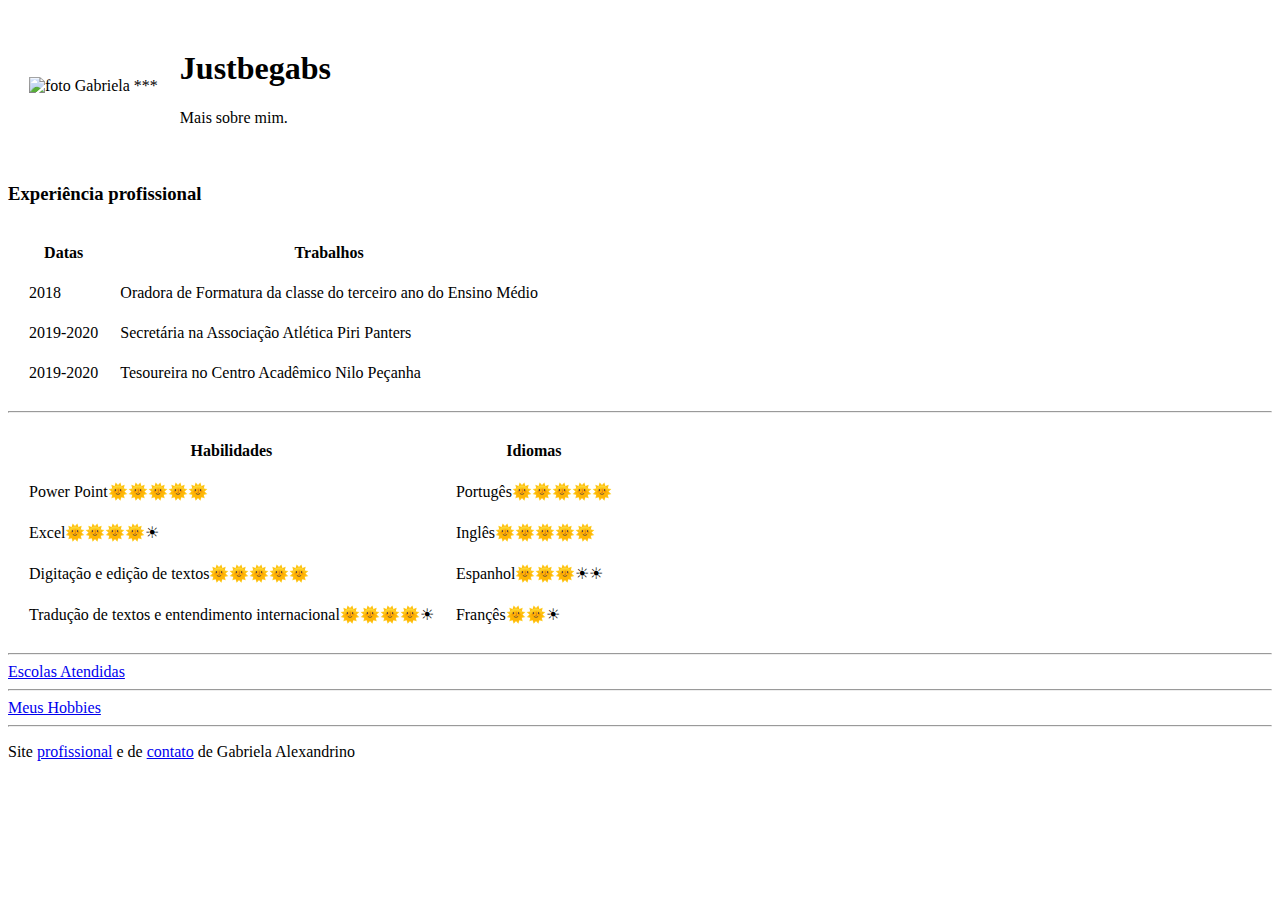
==== index.html @ 13b43838 "mudar nome para html" ====
<!DOCTYPE html>
<html lang="pt-BR" dir="ltr">

  <head>

    <meta charset="utf-8">
    <title>Gabriela Naime Alexandrino
    text-align: center</title>
    <link rel="stylesheet" href="estilo.css">
    <link rel="icon" href="favicon.ico">
  </head>

  <body>
    <table cellspacing="20">
      <tr>
        <td><img src="gabsmodified.png" alt="foto Gabriela"> ***</td>
        <td><h1>Justbegabs</h1>
        <p>Mais sobre mim.</p></td>
      </tr>
    </table>

  <h3>Experiência profissional</h3>
  <table cellspacing="20">
    <thead>
      <th>Datas</th>
      <th>Trabalhos</th>
    </thead>
    <tbody>
      <tr>
        <td>2018</td>
        <td>Oradora de Formatura da classe do terceiro ano do Ensino Médio</td>
      </tr>
      <tr>
        <td>2019-2020</td>
        <td>Secretária na Associação Atlética Piri Panters</td>
      </tr>
      <tr>
        <td>2019-2020</td>
        <td>Tesoureira no Centro Acadêmico Nilo Peçanha</td>
      </tr>
    </tbody>
  </table>

  <hr>

<table cellspacing="20">
  <thead>
    <th>Habilidades</th>
    <th>Idiomas</th>
  </thead>
  <tr>
    <td>Power Point🌞🌞🌞🌞🌞</td>
    <td>Portugês🌞🌞🌞🌞🌞</td>
  </tr>
  <tr>
    <td>Excel🌞🌞🌞🌞☀</td>
    <td>Inglês🌞🌞🌞🌞🌞</td>
  </tr>
  <tr>
    <td>Digitação e edição de textos🌞🌞🌞🌞🌞</td>
    <td>Espanhol🌞🌞🌞☀☀</td>
  </tr>
  <tr>
    <td>Tradução de textos e entendimento internacional🌞🌞🌞🌞☀</td>
    <td>Françês🌞🌞☀</td>
  </tr>
</table>

<hr>

  <a href="Educação e Escolas Atendidas.html">Escolas Atendidas</a>

  <hr>

  <a href="hobbies.html">Meus Hobbies</a>

<hr>

  <p>Site <a href="#">profissional</a> e de <a href="contato.html">contato</a> de Gabriela Alexandrino</p>
  <img src="cloud.png" alt="">
  <img class="montanha" src="mountain.png" alt="">
</div>

<div class="middle-conteiner">
</div>

<div class="bottom-conteiner">
</div>
  </body>
</html>
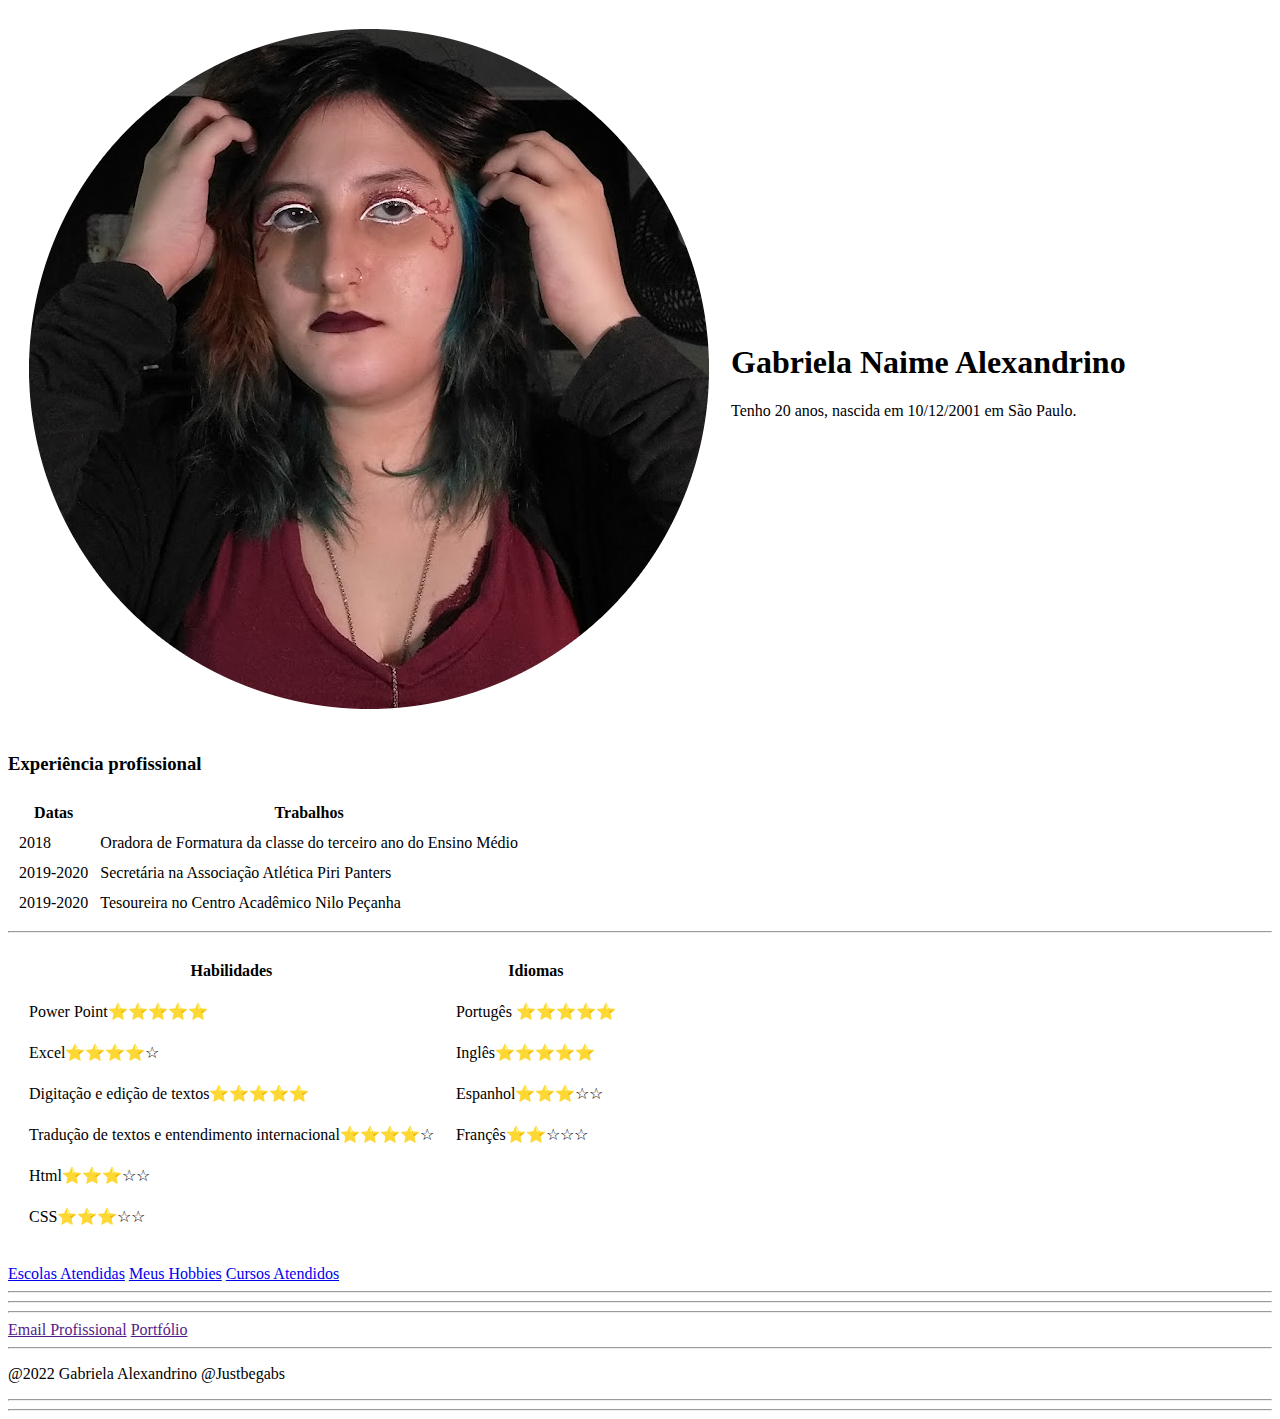
==== commit 2cd3a32f: "Estilização" ====
--- a/index.html
+++ b/index.html
@@ -2,25 +2,33 @@
 <html lang="pt-BR" dir="ltr">
 
   <head>
-
     <meta charset="utf-8">
     <title>Gabriela Naime Alexandrino
     text-align: center</title>
-    <link rel="stylesheet" href="estilo.css">
-    <link rel="icon" href="favicon.ico">
+    <link rel="stylesheet" href="css/styles.css">
+    <link rel="preconnect" href="https://fonts.googleapis.com">
+<link rel="preconnect" href="https://fonts.gstatic.com" crossorigin>
+<link href="https://fonts.googleapis.com/css2?family=Anton&family=Gloria+Hallelujah&family=Gochi+Hand&family=Itim&family=Pacifico&family=Pangolin&family=Rubik+Beastly&display=swap" rel="stylesheet">
   </head>
 
   <body>
-    <table cellspacing="20">
-      <tr>
-        <td><img src="gabsmodified.png" alt="foto Gabriela"> ***</td>
-        <td><h1>Justbegabs</h1>
-        <p>Mais sobre mim.</p></td>
-      </tr>
-    </table>
+    <div class="cabecalho">
+      <table cellspacing="20">
+        <tr>
+          <td><img class="perfil" src="Imagens/gabsmodified.png" alt="foto Gabriela"</td>
+          <td><h1>Gabriela Naime Alexandrino</h1>
+          <div class="sobre">
+            Tenho 20 anos, nascida em 10/12/2001 em São Paulo.
+          </div></td>
+          <td><a class="eng" href="Website in English.html"></a></td>
+          <td><a class="esp" href="Website in Espanhol.html"></a></td>
+          <td><a class="port" href="Portfólio"></a></td>
+        </tr>
+      </table>
+    </div>
 
   <h3>Experiência profissional</h3>
-  <table cellspacing="20">
+  <table cellspacing="10">
     <thead>
       <th>Datas</th>
       <th>Trabalhos</th>
@@ -49,42 +57,50 @@
     <th>Idiomas</th>
   </thead>
   <tr>
-    <td>Power Point🌞🌞🌞🌞🌞</td>
-    <td>Portugês🌞🌞🌞🌞🌞</td>
+    <td class="mouse">Power Point⭐⭐⭐⭐⭐</td>
+    <td class="mouse">Portugês ⭐⭐⭐⭐⭐</td>
   </tr>
   <tr>
-    <td>Excel🌞🌞🌞🌞☀</td>
-    <td>Inglês🌞🌞🌞🌞🌞</td>
+    <td class="mouse">Excel⭐⭐⭐⭐☆</td>
+    <td class="mouse">Inglês⭐⭐⭐⭐⭐</td>
   </tr>
   <tr>
-    <td>Digitação e edição de textos🌞🌞🌞🌞🌞</td>
-    <td>Espanhol🌞🌞🌞☀☀</td>
+    <td class="mouse">Digitação e edição de textos⭐⭐⭐⭐⭐</td>
+    <td class="mouse">Espanhol⭐⭐⭐☆☆</td>
   </tr>
   <tr>
-    <td>Tradução de textos e entendimento internacional🌞🌞🌞🌞☀</td>
-    <td>Françês🌞🌞☀</td>
+    <td class="mouse">Tradução de textos e entendimento internacional⭐⭐⭐⭐☆</td>
+    <td class="mouse">Françês⭐⭐☆☆☆</td>
+  </tr>
+  <tr>
+    <td class="mouse">Html⭐⭐⭐☆☆</td>
+  </tr>
+  <tr>
+    <td class="mouse">CSS⭐⭐⭐☆☆</td>
   </tr>
 </table>
 
-<hr>
+<br>
+<div class="botoes">
+  <a class="btn" href="Escolas Atendidas.html">Escolas Atendidas</a>
 
-  <a href="Educação e Escolas Atendidas.html">Escolas Atendidas</a>
+  <a class="btn" href="hobbies.html">Meus Hobbies</a>
 
-  <hr>
-
-  <a href="hobbies.html">Meus Hobbies</a>
+  <a class="btn" href="cursos atendidos.html">Cursos Atendidos</a>
+</div>
 
 <hr>
 
-  <p>Site <a href="#">profissional</a> e de <a href="contato.html">contato</a> de Gabriela Alexandrino</p>
-  <img src="cloud.png" alt="">
-  <img class="montanha" src="mountain.png" alt="">
-</div>
-
-<div class="middle-conteiner">
-</div>
 
 <div class="bottom-conteiner">
+<hr>
+<hr>
+    <a class="link" href="">Email Profissional</a>
+    <a class="link" href="">Portfólio</a>
+<hr>
+    <p class="copyright">@2022 Gabriela Alexandrino @Justbegabs</p>
+<hr>
+<hr>
 </div>
   </body>
 </html>
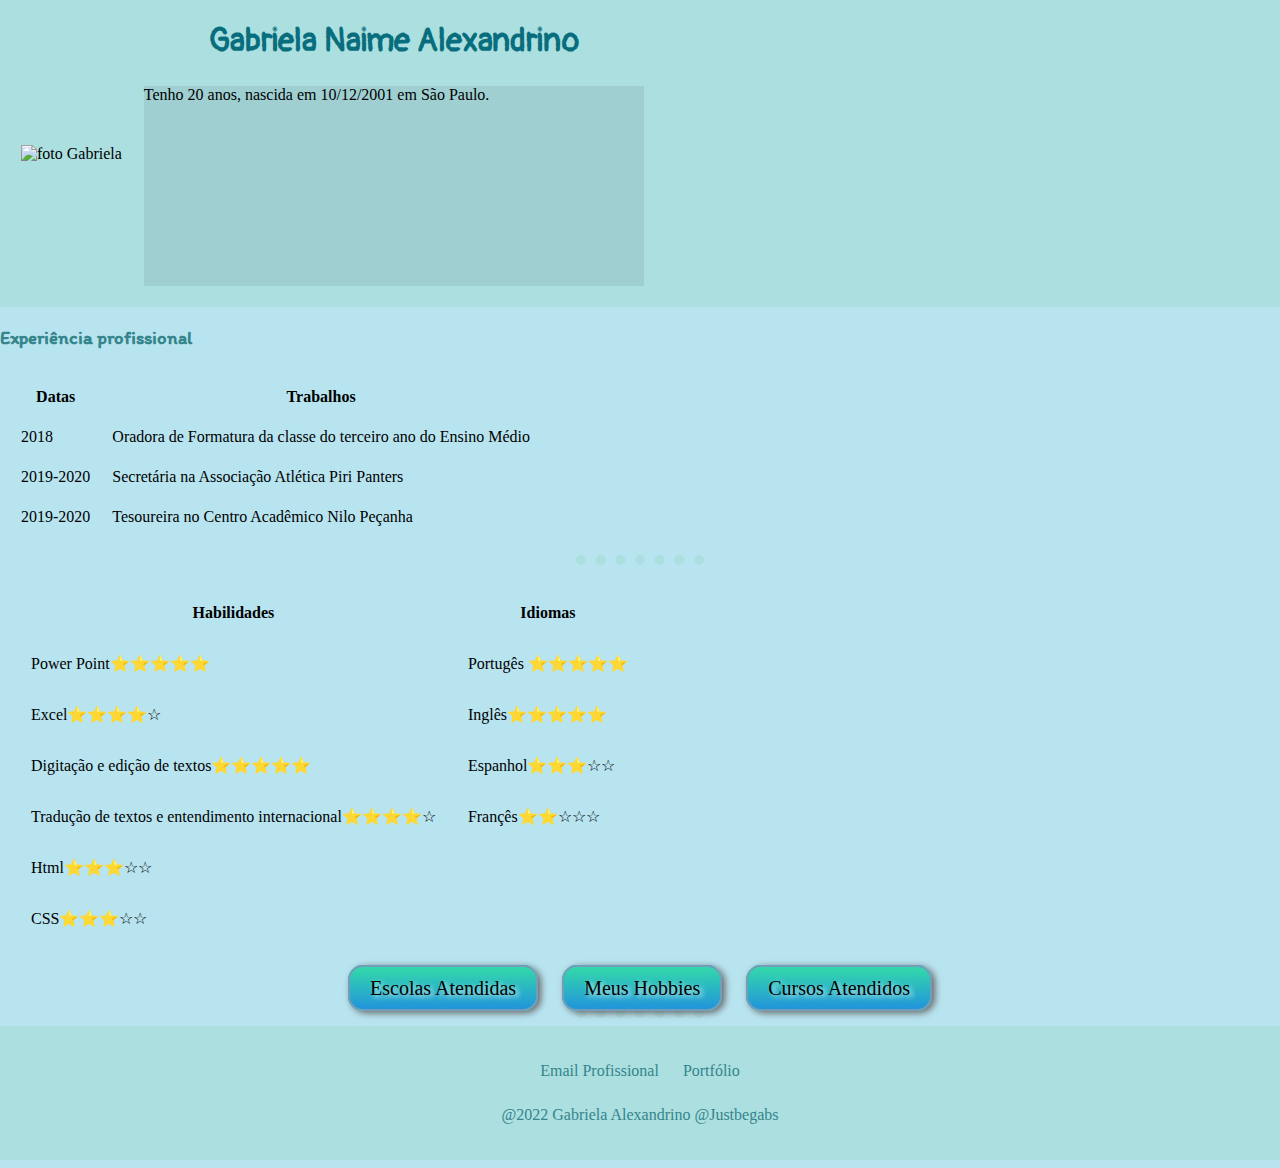
==== commit 161c5720: "correção css" ====
--- a/index.html
+++ b/index.html
@@ -5,7 +5,7 @@
     <meta charset="utf-8">
     <title>Gabriela Naime Alexandrino
     text-align: center</title>
-    <link rel="stylesheet" href="css/styles.css">
+    <link rel="stylesheet" href="CSS/styles.css">
     <link rel="preconnect" href="https://fonts.googleapis.com">
 <link rel="preconnect" href="https://fonts.gstatic.com" crossorigin>
 <link href="https://fonts.googleapis.com/css2?family=Anton&family=Gloria+Hallelujah&family=Gochi+Hand&family=Itim&family=Pacifico&family=Pangolin&family=Rubik+Beastly&display=swap" rel="stylesheet">
@@ -15,7 +15,7 @@
     <div class="cabecalho">
       <table cellspacing="20">
         <tr>
-          <td><img class="perfil" src="Imagens/gabsmodified.png" alt="foto Gabriela"</td>
+          <td><img class="perfil" src="Imagens/perfil redondo.png" alt="foto Gabriela"</td>
           <td><h1>Gabriela Naime Alexandrino</h1>
           <div class="sobre">
             Tenho 20 anos, nascida em 10/12/2001 em São Paulo.
@@ -28,7 +28,7 @@
     </div>
 
   <h3>Experiência profissional</h3>
-  <table cellspacing="10">
+  <table cellspacing="20">
     <thead>
       <th>Datas</th>
       <th>Trabalhos</th>
@@ -51,7 +51,7 @@
 
   <hr>
 
-<table cellspacing="20">
+<table cellspacing="30">
   <thead>
     <th>Habilidades</th>
     <th>Idiomas</th>
@@ -82,7 +82,7 @@
 
 <br>
 <div class="botoes">
-  <a class="btn" href="Escolas Atendidas.html">Escolas Atendidas</a>
+  <a class="btn" href="Educação e Escolas atendidas.html">Escolas Atendidas</a>
 
   <a class="btn" href="hobbies.html">Meus Hobbies</a>
 
--- a/CSS/styles.css
+++ b/CSS/styles.css
@@ -0,0 +1,158 @@
+body{
+  margin: 0;
+  background-color: #B8E4F0;
+}
+
+hr{
+    border-style: none;
+    border-top-style: dotted;
+    border-width: 10px;
+    border-color: #ABDFE0;
+    width: 10%;
+  }
+
+h1{
+  width: 100%;
+  margin: auto;
+  font-family: 'Pangolin', cursive;
+  text-align: center;
+  color: #086E7D;
+}
+
+h3 {
+    color: #35858B;
+    font-family: 'Itim', cursive;
+  }
+
+h4 {
+  color: #03C4A1;
+}
+
+  div {
+    background-color: #ABDFE0;
+  }
+
+p{
+  width: 55%;
+  margin: auto;
+  text-align: center;
+}
+
+a {
+color: #35858B;
+margin: 10px 10px;
+text-decoration: none;
+}
+
+a:hover {
+  color: #03C4A1;
+}
+
+.copyright {
+  color: #35858B;
+}
+
+.perfil {
+    width: 300px;
+  }
+
+  .mouse:hover{
+    background-color:#ABDFE0;
+}
+  .sobre {
+    margin-top: 5%;
+    width: 500px;
+    height: 200px;
+    background-color:#9FCFD1;
+  }
+
+.top-conteiner{
+background-color: #99FEFF;
+}
+
+.middle-conteiner{
+background-color: #94DAFF;
+}
+
+.bottom-conteiner{
+background-color: #ABDFE0;
+text-align: center;
+}
+
+.montanha{
+  position: relative;
+  left: 580px;
+}
+
+.twitch {
+width: 5%;
+float: left;
+}
+
+.lives {
+  text-align: left;
+  margin-left: 6%;
+  line-height: 2;
+}
+
+.lives-twitch {
+  background-color: transparent;
+}
+
+.btn {
+  background: #b8dcf5;
+  background-image: -webkit-linear-gradient(top, #b8dcf5, #00ad9f);
+  background-image: -moz-linear-gradient(top, #b8dcf5, #00ad9f);
+  background-image: -ms-linear-gradient(top, #b8dcf5, #00ad9f);
+  background-image: -o-linear-gradient(top, #b8dcf5, #00ad9f);
+  background-image: linear-gradient(to bottom, #b8dcf5, #00ad9f);
+  -webkit-border-radius: 16;
+  -moz-border-radius: 16;
+  border-radius: 16px;
+  -webkit-box-shadow: 9px 6px 17px #4fc4e8;
+  -moz-box-shadow: 9px 6px 17px #4fc4e8;
+  box-shadow: 9px 6px 17px #4fc4e8;
+  font-family: Georgia;
+  color: #000000;
+  font-size: 19px;
+  padding: 8px 16px 7px 16px;
+  border: solid #3a9b9e 1px;
+  text-decoration: none;
+}
+
+.btn {
+  background: #34d9aa;
+  background-image: -webkit-linear-gradient(top, #34d9aa, #2194db);
+  background-image: -moz-linear-gradient(top, #34d9aa, #2194db);
+  background-image: -ms-linear-gradient(top, #34d9aa, #2194db);
+  background-image: -o-linear-gradient(top, #34d9aa, #2194db);
+  background-image: linear-gradient(to bottom, #34d9aa, #2194db);
+  -webkit-border-radius: 15;
+  -moz-border-radius: 15;
+  border-radius: 15px;
+  text-shadow: 3px 2px 5px #d9fff4;
+  -webkit-box-shadow: 3px 2px 7px #666666;
+  -moz-box-shadow: 3px 2px 7px #666666;
+  box-shadow: 3px 2px 7px #666666;
+  font-family: Georgia;
+  color: #000000;
+  font-size: 20px;
+  padding: 10px 20px 10px 20px;
+  border: solid #729eba 2px;
+  text-decoration: none;
+}
+
+.btn:hover {
+  background: #5cf7fa;
+  background-image: -webkit-linear-gradient(top, #5cf7fa, #009696);
+  background-image: -moz-linear-gradient(top, #5cf7fa, #009696);
+  background-image: -ms-linear-gradient(top, #5cf7fa, #009696);
+  background-image: -o-linear-gradient(top, #5cf7fa, #009696);
+  background-image: linear-gradient(to bottom, #5cf7fa, #009696);
+  text-decoration: none;
+}
+
+.botoes {
+  text-align: center;
+  background-color: transparent;
+}
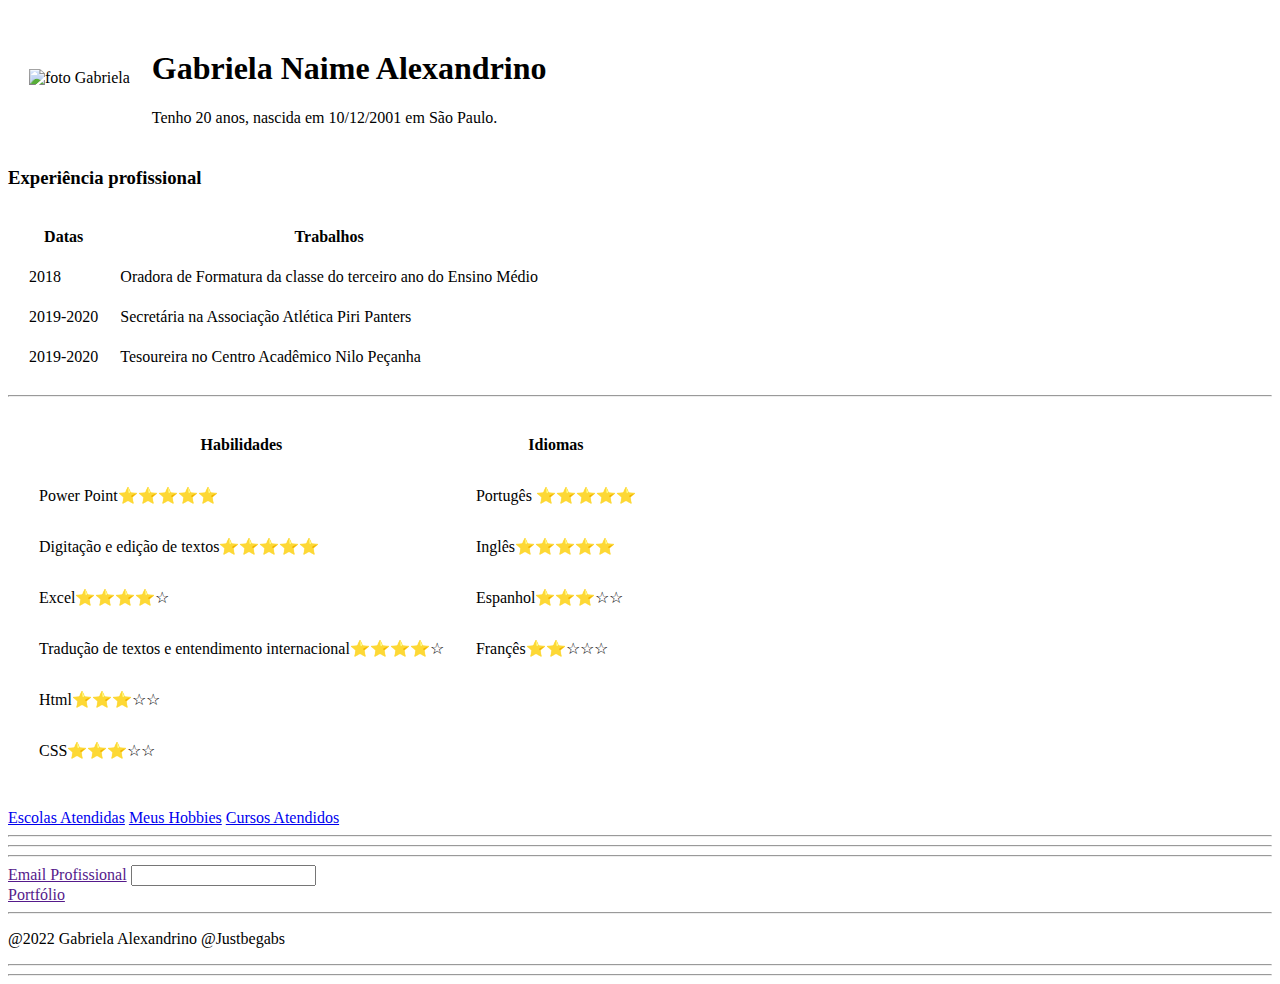
==== commit ff048653: "hobbies" ====
--- a/index.html
+++ b/index.html
@@ -5,7 +5,7 @@
     <meta charset="utf-8">
     <title>Gabriela Naime Alexandrino
     text-align: center</title>
-    <link rel="stylesheet" href="CSS/styles.css">
+    <link rel="stylesheet" href="css/styles.css">
     <link rel="preconnect" href="https://fonts.googleapis.com">
 <link rel="preconnect" href="https://fonts.gstatic.com" crossorigin>
 <link href="https://fonts.googleapis.com/css2?family=Anton&family=Gloria+Hallelujah&family=Gochi+Hand&family=Itim&family=Pacifico&family=Pangolin&family=Rubik+Beastly&display=swap" rel="stylesheet">
@@ -61,11 +61,11 @@
     <td class="mouse">Portugês ⭐⭐⭐⭐⭐</td>
   </tr>
   <tr>
-    <td class="mouse">Excel⭐⭐⭐⭐☆</td>
+    <td class="mouse">Digitação e edição de textos⭐⭐⭐⭐⭐</td>
     <td class="mouse">Inglês⭐⭐⭐⭐⭐</td>
   </tr>
   <tr>
-    <td class="mouse">Digitação e edição de textos⭐⭐⭐⭐⭐</td>
+    <td class="mouse">Excel⭐⭐⭐⭐☆</td>
     <td class="mouse">Espanhol⭐⭐⭐☆☆</td>
   </tr>
   <tr>
@@ -96,6 +96,7 @@
 <hr>
 <hr>
     <a class="link" href="">Email Profissional</a>
+    <input type="email" name="" value=""> <br>
     <a class="link" href="">Portfólio</a>
 <hr>
     <p class="copyright">@2022 Gabriela Alexandrino @Justbegabs</p>
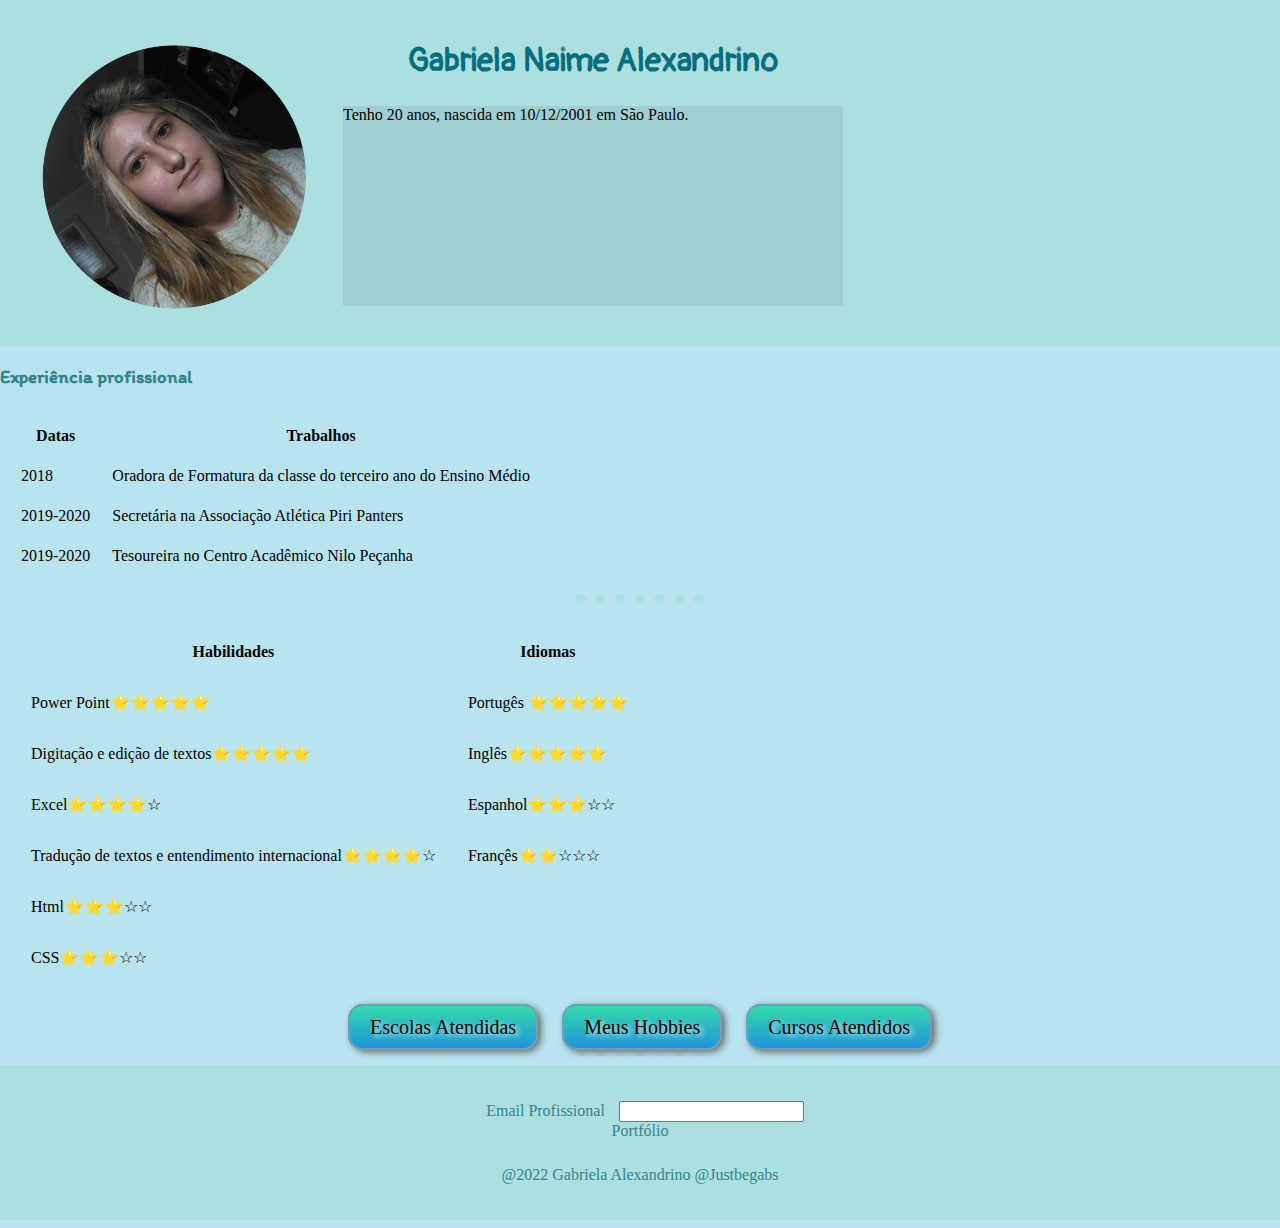
==== commit 214c0b6a: "Update index.html" ====
--- a/index.html
+++ b/index.html
@@ -5,7 +5,7 @@
     <meta charset="utf-8">
     <title>Gabriela Naime Alexandrino
     text-align: center</title>
-    <link rel="stylesheet" href="css/styles.css">
+    <link rel="stylesheet" href="CSS/styles.css">
     <link rel="preconnect" href="https://fonts.googleapis.com">
 <link rel="preconnect" href="https://fonts.gstatic.com" crossorigin>
 <link href="https://fonts.googleapis.com/css2?family=Anton&family=Gloria+Hallelujah&family=Gochi+Hand&family=Itim&family=Pacifico&family=Pangolin&family=Rubik+Beastly&display=swap" rel="stylesheet">
--- a/CSS/styles.css
+++ b/CSS/styles.css
@@ -0,0 +1,184 @@
+body{
+  margin: 0;
+  background-color: #B8E4F0;
+}
+
+hr{
+    border-style: none;
+    border-top-style: dotted;
+    border-width: 10px;
+    border-color: #ABDFE0;
+    width: 10%;
+  }
+
+h1{
+  width: 100%;
+  margin: auto;
+  font-family: 'Pangolin', cursive;
+  text-align: center;
+  color: #086E7D;
+}
+
+h3 {
+    color: #35858B;
+    font-family: 'Itim', cursive;
+  }
+
+h4 {
+  color: #03C4A1;
+}
+
+  div {
+    background-color: #ABDFE0;
+  }
+
+p{
+  width: 55%;
+  margin: auto;
+  text-align: center;
+}
+
+a {
+color: #35858B;
+margin: 10px 10px;
+text-decoration: none;
+}
+
+a:hover {
+  color: #03C4A1;
+}
+
+.copyright {
+  color: #35858B;
+}
+
+.perfil {
+    width: 300px;
+  }
+
+  .mouse:hover{
+    background-color:#ABDFE0;
+}
+  .sobre {
+    margin-top: 5%;
+    width: 500px;
+    height: 200px;
+    background-color:#9FCFD1;
+  }
+
+.top-conteiner{
+background-color: #99FEFF;
+}
+
+.middle-conteiner{
+background-color: #94DAFF;
+}
+
+.bottom-conteiner{
+background-color: #ABDFE0;
+text-align: center;
+}
+
+.montanha{
+  position: relative;
+  left: 580px;
+}
+
+.twitch {
+width: 5%;
+float: left;
+}
+
+.lives {
+  text-align: left;
+  margin-left: 6%;
+  line-height: 2;
+}
+
+.lives-twitch {
+  background-color: transparent;
+}
+
+.Jogos {
+  text-align: left;
+  margin-left: 6%;
+  line-height: 2;
+}
+
+.filmes {
+  text-align: left;
+  margin-left: 6%;
+  margin-top: -5%;
+  line-height: 2;
+}
+
+.Youtube {
+  text-align: left;
+  margin-left: 6%;
+  margin-top: -5%;
+  line-height: 2;
+}
+
+.Ler {
+  text-align: left;
+  margin-left: 6%;
+  line-height: 2;
+}
+
+.btn {
+  background: #b8dcf5;
+  background-image: -webkit-linear-gradient(top, #b8dcf5, #00ad9f);
+  background-image: -moz-linear-gradient(top, #b8dcf5, #00ad9f);
+  background-image: -ms-linear-gradient(top, #b8dcf5, #00ad9f);
+  background-image: -o-linear-gradient(top, #b8dcf5, #00ad9f);
+  background-image: linear-gradient(to bottom, #b8dcf5, #00ad9f);
+  -webkit-border-radius: 16;
+  -moz-border-radius: 16;
+  border-radius: 16px;
+  -webkit-box-shadow: 9px 6px 17px #4fc4e8;
+  -moz-box-shadow: 9px 6px 17px #4fc4e8;
+  box-shadow: 9px 6px 17px #4fc4e8;
+  font-family: Georgia;
+  color: #000000;
+  font-size: 19px;
+  padding: 8px 16px 7px 16px;
+  border: solid #3a9b9e 1px;
+  text-decoration: none;
+}
+
+.btn {
+  background: #34d9aa;
+  background-image: -webkit-linear-gradient(top, #34d9aa, #2194db);
+  background-image: -moz-linear-gradient(top, #34d9aa, #2194db);
+  background-image: -ms-linear-gradient(top, #34d9aa, #2194db);
+  background-image: -o-linear-gradient(top, #34d9aa, #2194db);
+  background-image: linear-gradient(to bottom, #34d9aa, #2194db);
+  -webkit-border-radius: 15;
+  -moz-border-radius: 15;
+  border-radius: 15px;
+  text-shadow: 3px 2px 5px #d9fff4;
+  -webkit-box-shadow: 3px 2px 7px #666666;
+  -moz-box-shadow: 3px 2px 7px #666666;
+  box-shadow: 3px 2px 7px #666666;
+  font-family: Georgia;
+  color: #000000;
+  font-size: 20px;
+  padding: 10px 20px 10px 20px;
+  border: solid #729eba 2px;
+  text-decoration: none;
+}
+
+.btn:hover {
+  background: #5cf7fa;
+  background-image: -webkit-linear-gradient(top, #5cf7fa, #009696);
+  background-image: -moz-linear-gradient(top, #5cf7fa, #009696);
+  background-image: -ms-linear-gradient(top, #5cf7fa, #009696);
+  background-image: -o-linear-gradient(top, #5cf7fa, #009696);
+  background-image: linear-gradient(to bottom, #5cf7fa, #009696);
+  text-decoration: none;
+}
+
+.botoes {
+  text-align: center;
+  background-color: transparent;
+}
